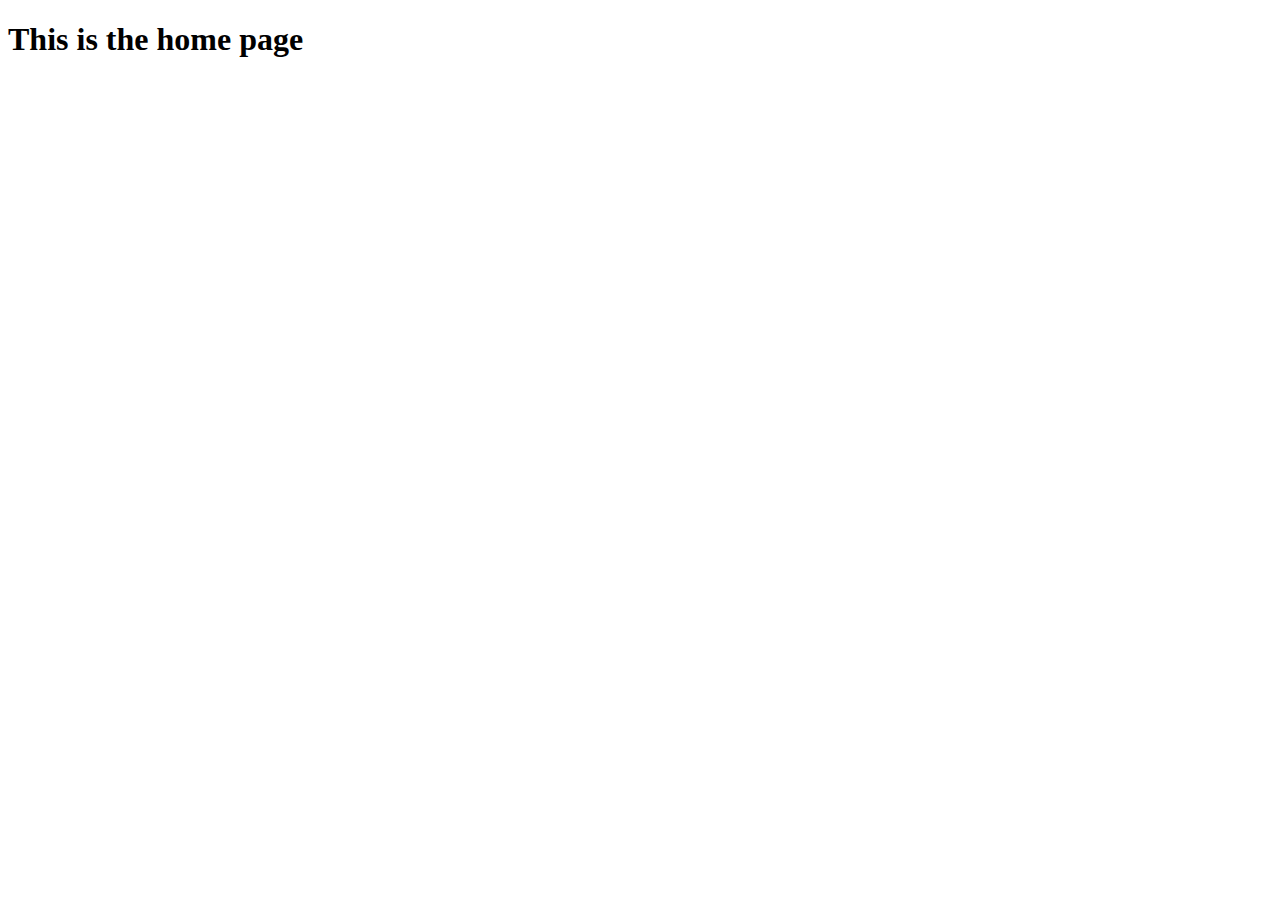
==== index.html @ 95df97d9 "Add files via upload" ====
<!DOCTYPE html>
<html lang="en">
<head>
  <meta charset="UTF-8">
  <meta http-equiv="X-UA-Compatible" content="IE=edge">
  <meta name="viewport" content="width=device-width, initial-scale=1.0">

  <link href="https://cdn.jsdelivr.net/npm/bootstrap@5.1.1/dist/css/bootstrap.min.css" rel="stylesheet" integrity="sha384-F3w7mX95PdgyTmZZMECAngseQB83DfGTowi0iMjiWaeVhAn4FJkqJByhZMI3AhiU" crossorigin="anonymous">
  <title>OT CS Capstone</title>
</head>
<body>
  <div data-include="nav"></div>
  <div class="container">
    <h1 class="display-1 text-center">This is the home page</h1>


  </div>
  <!--Bootstrap and other JS scripts-->
    <script src="https://cdn.jsdelivr.net/npm/bootstrap@5.1.1/dist/js/bootstrap.bundle.min.js" integrity="sha384-/bQdsTh/da6pkI1MST/rWKFNjaCP5gBSY4sEBT38Q/9RBh9AH40zEOg7Hlq2THRZ" crossorigin="anonymous"></script>
    <script src="https://code.jquery.com/jquery-3.6.0.min.js" integrity="sha256-/xUj+3OJU5yExlq6GSYGSHk7tPXikynS7ogEvDej/m4=" crossorigin="anonymous"></script>
    <script type="text/javascript" src="scripts/scripts.js"></script>
</body>
</html>
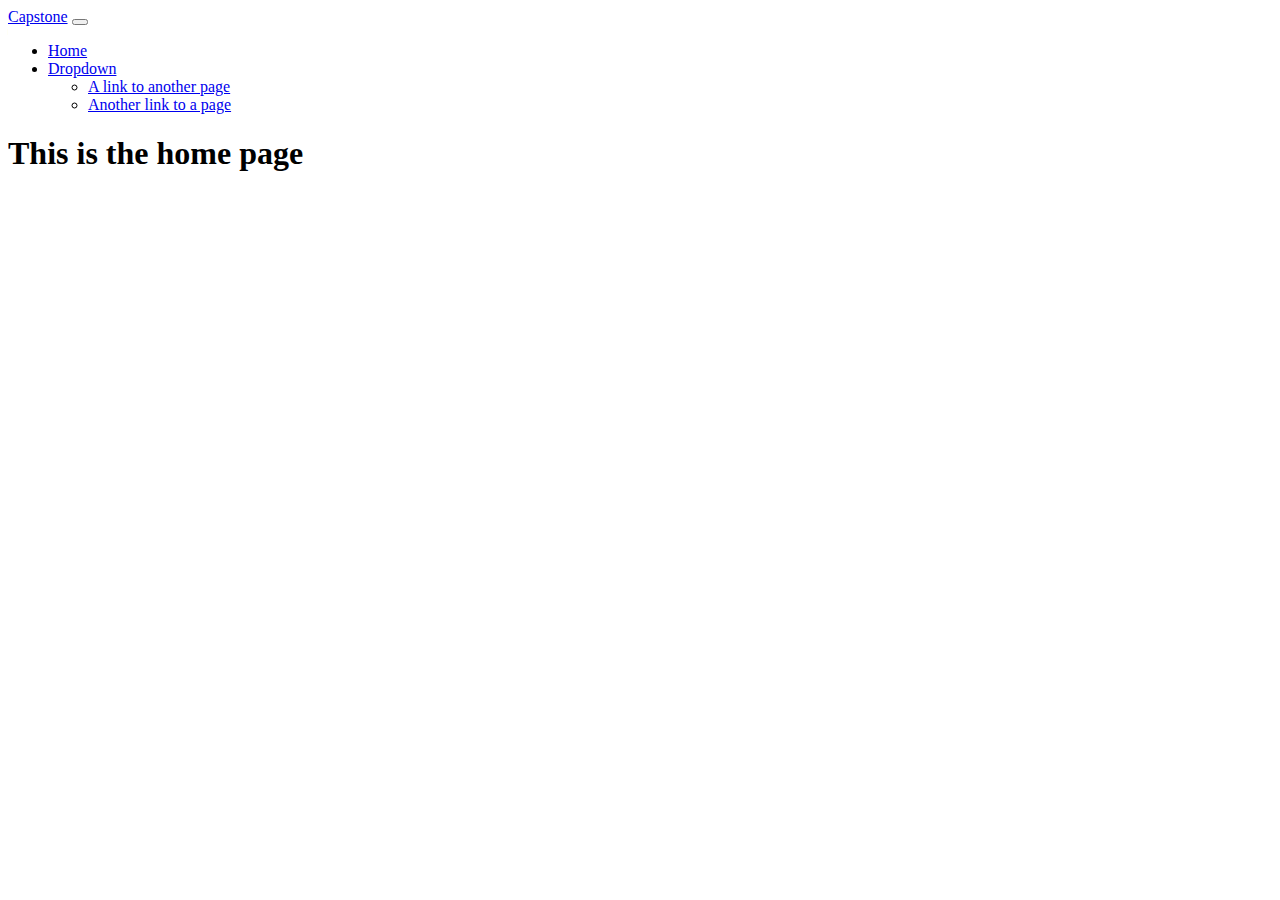
==== commit 83632bc8: "ok" ====
--- a/index.html
+++ b/index.html
@@ -18,6 +18,6 @@
   <!--Bootstrap and other JS scripts-->
     <script src="https://cdn.jsdelivr.net/npm/bootstrap@5.1.1/dist/js/bootstrap.bundle.min.js" integrity="sha384-/bQdsTh/da6pkI1MST/rWKFNjaCP5gBSY4sEBT38Q/9RBh9AH40zEOg7Hlq2THRZ" crossorigin="anonymous"></script>
     <script src="https://code.jquery.com/jquery-3.6.0.min.js" integrity="sha256-/xUj+3OJU5yExlq6GSYGSHk7tPXikynS7ogEvDej/m4=" crossorigin="anonymous"></script>
-    <script type="text/javascript" src="scripts/scripts.js"></script>
+    <script type="text/javascript" src="scripts.js"></script>
 </body>
 </html>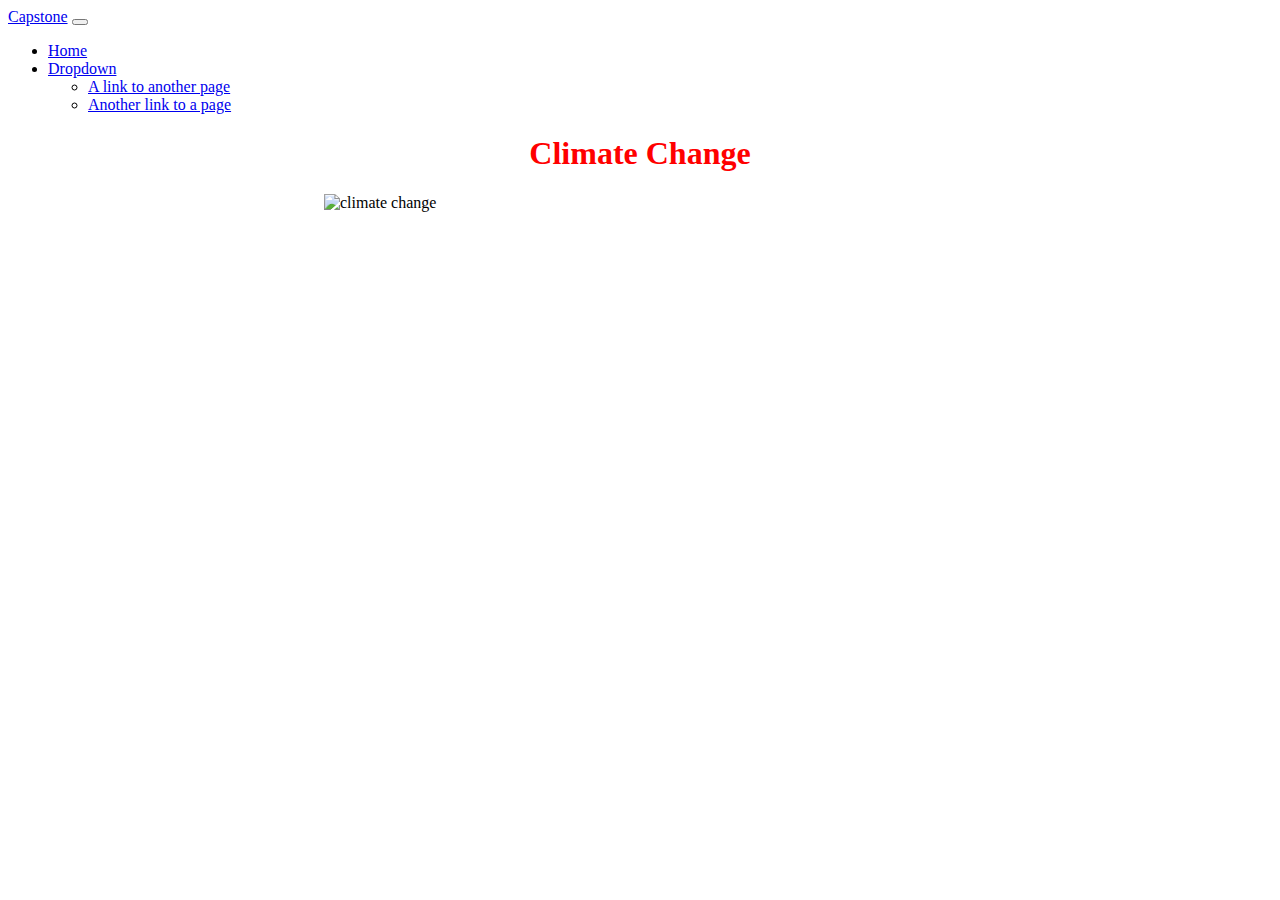
==== commit 2b184d43: "ok" ====
--- a/index.html
+++ b/index.html
@@ -7,11 +7,17 @@
 
   <link href="https://cdn.jsdelivr.net/npm/bootstrap@5.1.1/dist/css/bootstrap.min.css" rel="stylesheet" integrity="sha384-F3w7mX95PdgyTmZZMECAngseQB83DfGTowi0iMjiWaeVhAn4FJkqJByhZMI3AhiU" crossorigin="anonymous">
   <title>OT CS Capstone</title>
+  <link rel="stylesheet" href="style.css">
 </head>
 <body>
   <div data-include="nav"></div>
   <div class="container">
-    <h1 class="display-1 text-center">This is the home page</h1>
+    
+    <h1 class="turtle">
+      Climate Change
+    </h1>
+    
+    <img src=https://www.iberdrola.com/wcorp/gc/prod/en_US/comunicacion/cambio_climatico_economia_2_res/Infographic_Impact_Climate_Change.jpg alt="climate change" class="center">
 
 
   </div>
--- a/style.css
+++ b/style.css
@@ -0,0 +1,11 @@
+.turtle{
+    text-align: center;
+    color:red
+}
+
+.center{
+    display: block;
+  margin-left: auto;
+  margin-right: auto;
+  width: 50%;
+}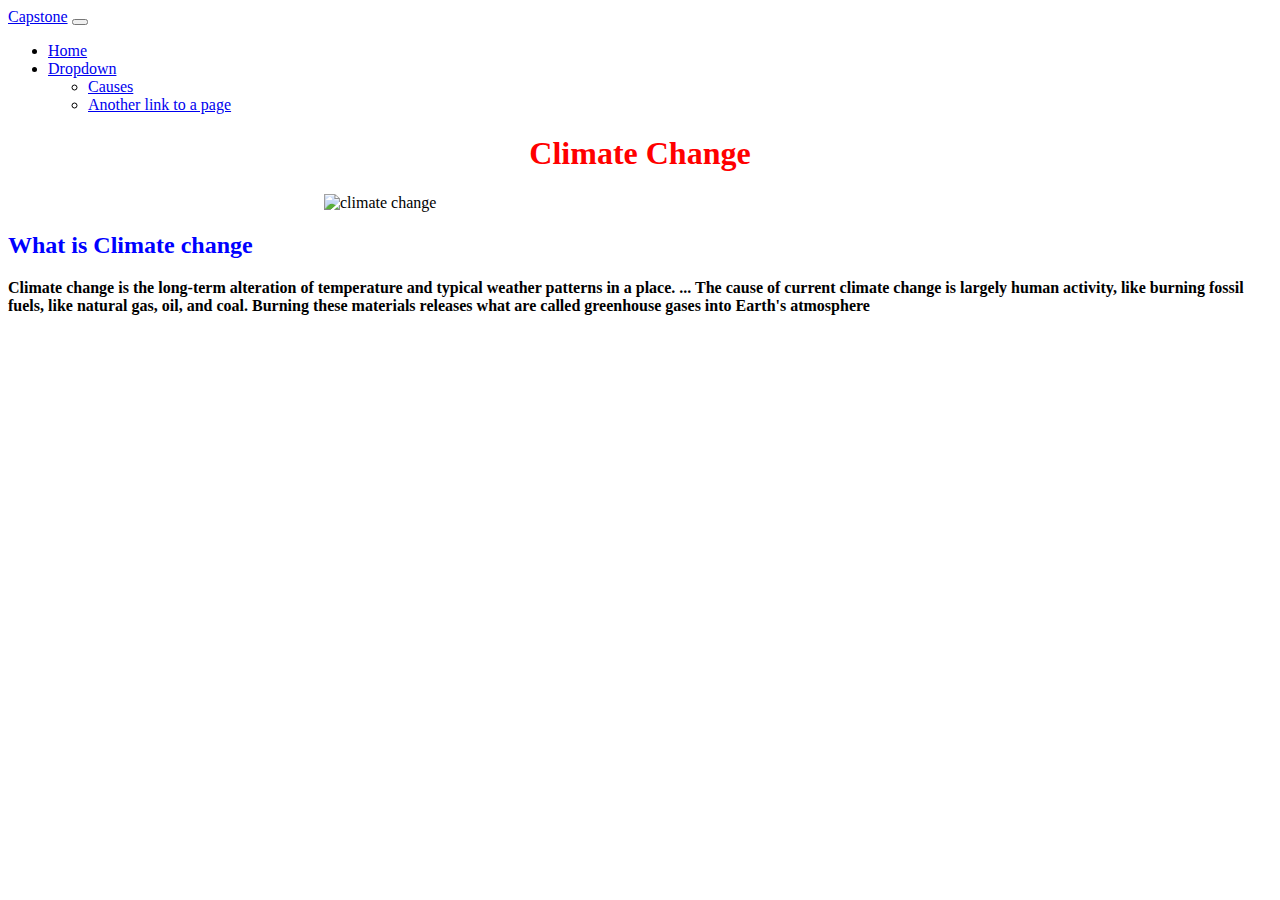
==== commit c7d49931: "ok" ====
--- a/index.html
+++ b/index.html
@@ -12,15 +12,18 @@
 <body>
   <div data-include="nav"></div>
   <div class="container">
-    
     <h1 class="turtle">
       Climate Change
     </h1>
     
     <img src=https://www.iberdrola.com/wcorp/gc/prod/en_US/comunicacion/cambio_climatico_economia_2_res/Infographic_Impact_Climate_Change.jpg alt="climate change" class="center">
-
-
-  </div>
+   </div>
+   <h2 class=climate>
+     What is Climate change
+   </h2>
+   <p class= def>
+    Climate change is the long-term alteration of temperature and typical weather patterns in a place. ... The cause of current climate change is largely human activity, like burning fossil fuels, like natural gas, oil, and coal. Burning these materials releases what are called greenhouse gases into Earth's atmosphere
+   </p>
   <!--Bootstrap and other JS scripts-->
     <script src="https://cdn.jsdelivr.net/npm/bootstrap@5.1.1/dist/js/bootstrap.bundle.min.js" integrity="sha384-/bQdsTh/da6pkI1MST/rWKFNjaCP5gBSY4sEBT38Q/9RBh9AH40zEOg7Hlq2THRZ" crossorigin="anonymous"></script>
     <script src="https://code.jquery.com/jquery-3.6.0.min.js" integrity="sha256-/xUj+3OJU5yExlq6GSYGSHk7tPXikynS7ogEvDej/m4=" crossorigin="anonymous"></script>
--- a/style.css
+++ b/style.css
@@ -8,4 +8,25 @@
   margin-left: auto;
   margin-right: auto;
   width: 50%;
+}
+
+.climate{
+  color:blue
+}
+
+.def{
+  font-weight: bold;
+}
+
+.box {
+  float: center;
+  background: green;
+  margin: 100px auto 0;
+  width: 100px;
+  height: 100px;
+  color: red4;
+  font-size: 24px;
+  border: 1px solid #000000;
+  text-align: center;
+  position: relative;
 }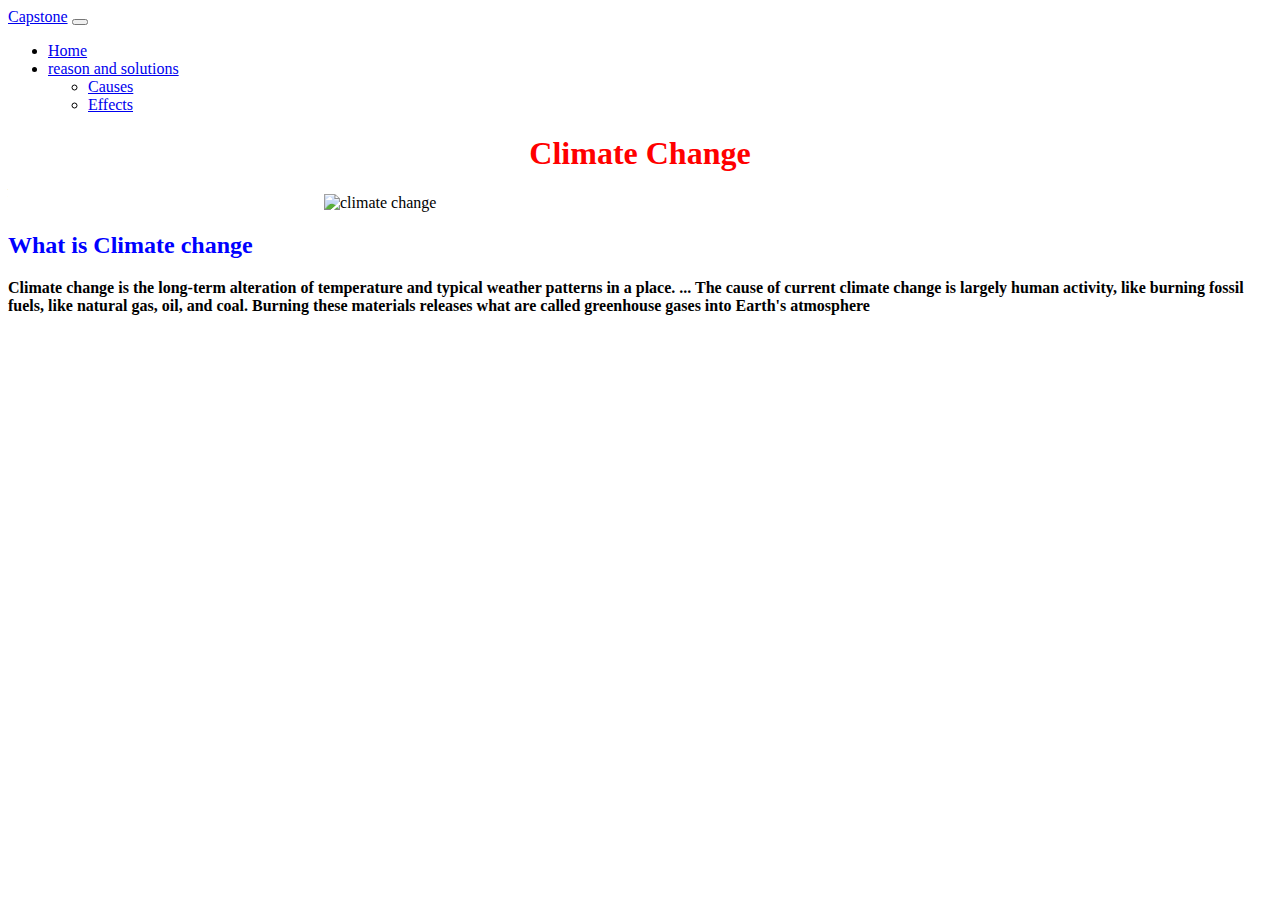
==== commit 047eda29: "yes" ====
--- a/index.html
+++ b/index.html
@@ -7,8 +7,10 @@
 
   <link href="https://cdn.jsdelivr.net/npm/bootstrap@5.1.1/dist/css/bootstrap.min.css" rel="stylesheet" integrity="sha384-F3w7mX95PdgyTmZZMECAngseQB83DfGTowi0iMjiWaeVhAn4FJkqJByhZMI3AhiU" crossorigin="anonymous">
   <title>OT CS Capstone</title>
+  <!--Css-->
   <link rel="stylesheet" href="style.css">
 </head>
+
 <body>
   <div data-include="nav"></div>
   <div class="container">
--- a/style.css
+++ b/style.css
@@ -20,13 +20,28 @@
 
 .box {
   float: center;
-  background: green;
+  background: blue;
   margin: 100px auto 0;
   width: 100px;
   height: 100px;
+  border-radius: 100%;
   color: red4;
   font-size: 24px;
   border: 1px solid #000000;
   text-align: center;
   position: relative;
-}+}
+
+.sizing{
+  width: 1365px;
+  height: 916px;
+  margin-left: auto;
+  margin-right: auto;
+}
+
+.Causes{
+  width: 1365px;
+  height: 916px;
+  margin-left: auto;
+  margin-right: auto;
+}
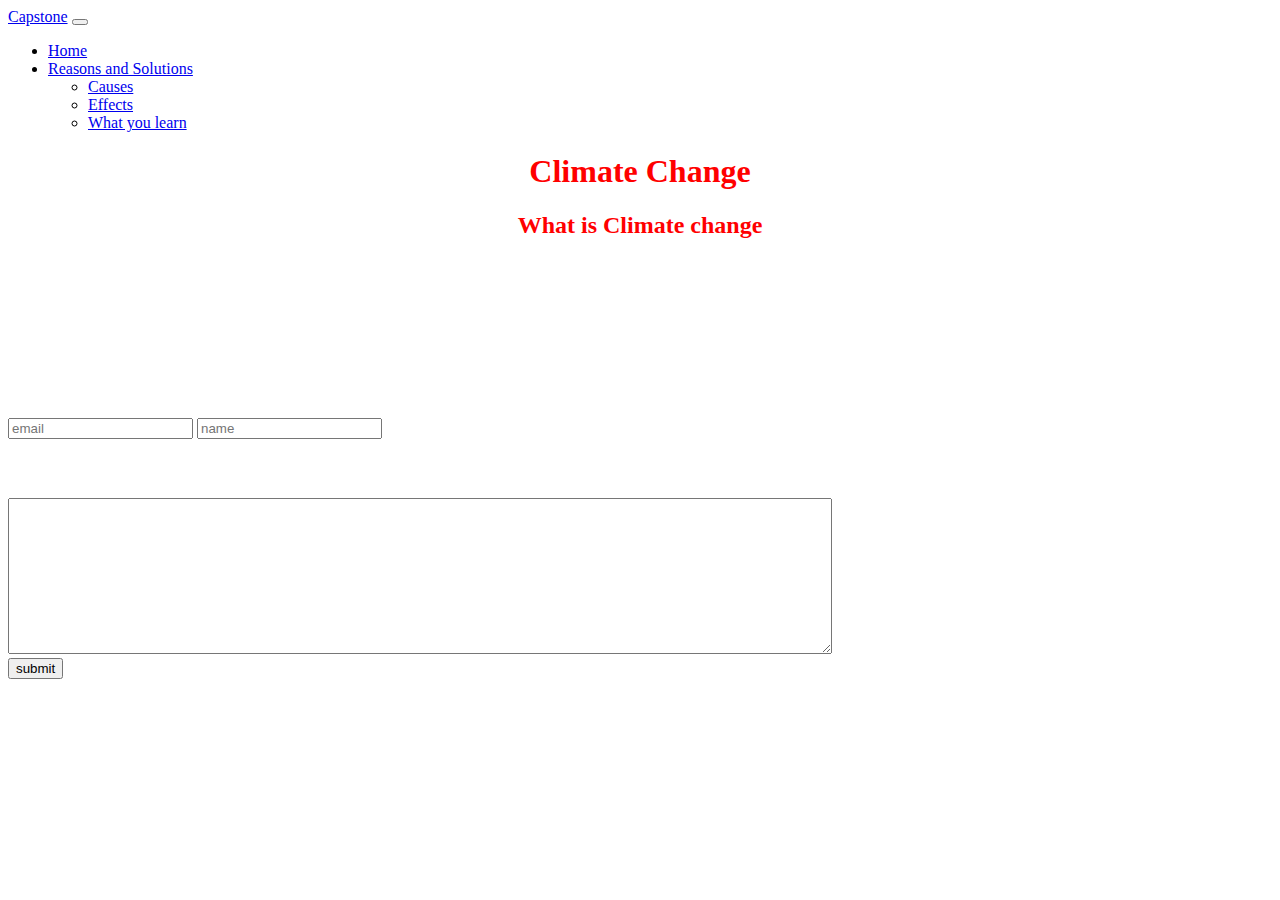
==== commit a1301984: "ok" ====
--- a/index.html
+++ b/index.html
@@ -9,7 +9,19 @@
   <title>OT CS Capstone</title>
   <!--Css-->
   <link rel="stylesheet" href="style.css">
+
+
+  <style type="text/css">
+  
+  body{
+    background-image: url(https://www.gannett-cdn.com/presto/2019/08/20/USAT/e4034491-40c1-4fd3-b8f0-30a00a97becf-NASA_smoking_globe.jpg?auto=webp&crop=767,432,x0,y251&format=pjpg&width=1200);
+    background-repeat: no-repeat;
+    background-size: cover;
+  }
+  
+  </style>
 </head>
+
 
 <body>
   <div data-include="nav"></div>
@@ -17,18 +29,33 @@
     <h1 class="turtle">
       Climate Change
     </h1>
-    
-    <img src=https://www.iberdrola.com/wcorp/gc/prod/en_US/comunicacion/cambio_climatico_economia_2_res/Infographic_Impact_Climate_Change.jpg alt="climate change" class="center">
-   </div>
+   
+  </div>
    <h2 class=climate>
      What is Climate change
    </h2>
    <p class= def>
-    Climate change is the long-term alteration of temperature and typical weather patterns in a place. ... The cause of current climate change is largely human activity, like burning fossil fuels, like natural gas, oil, and coal. Burning these materials releases what are called greenhouse gases into Earth's atmosphere
+    Climate change is a long-term change in the average weather patterns that have come to define Earth's local, regional and global climates.
    </p>
   <!--Bootstrap and other JS scripts-->
     <script src="https://cdn.jsdelivr.net/npm/bootstrap@5.1.1/dist/js/bootstrap.bundle.min.js" integrity="sha384-/bQdsTh/da6pkI1MST/rWKFNjaCP5gBSY4sEBT38Q/9RBh9AH40zEOg7Hlq2THRZ" crossorigin="anonymous"></script>
     <script src="https://code.jquery.com/jquery-3.6.0.min.js" integrity="sha256-/xUj+3OJU5yExlq6GSYGSHk7tPXikynS7ogEvDej/m4=" crossorigin="anonymous"></script>
     <script type="text/javascript" src="scripts.js"></script>
-</body>
+    
+    <form>
+      <!--login info-->
+      <h3 class=login>Login :)</h3>
+      <label for="email"></label>
+      <input id="email" type="writing" name="favfood" placeholder="email">
+      <label for="name"></label>
+      <input id="name" type="writing" name="name" placeholder="name">
+    
+      <!--question-->
+      <h3 class=question>How do you think we should solve climate change?</h3>
+         <textarea class= textbox name="name" cols="100" rows="10"></textarea>
+         <br>
+         <input type="submit" name="" value="submit">
+      </form>
+  
+  </body>
 </html>--- a/style.css
+++ b/style.css
@@ -4,18 +4,31 @@
 }
 
 .center{
-    display: block;
+  display: block;
   margin-left: auto;
   margin-right: auto;
   width: 50%;
 }
 
 .climate{
-  color:blue
+  text-align: center;
+  color:red
 }
 
 .def{
   font-weight: bold;
+  text-align: center;
+  font-size: xx-large;
+  color: white;
+}
+
+.question{
+  font-weight: bold;
+  color:white
+}
+
+.login{
+  color:white
 }
 
 .box {
@@ -25,7 +38,6 @@
   width: 100px;
   height: 100px;
   border-radius: 100%;
-  color: red4;
   font-size: 24px;
   border: 1px solid #000000;
   text-align: center;
